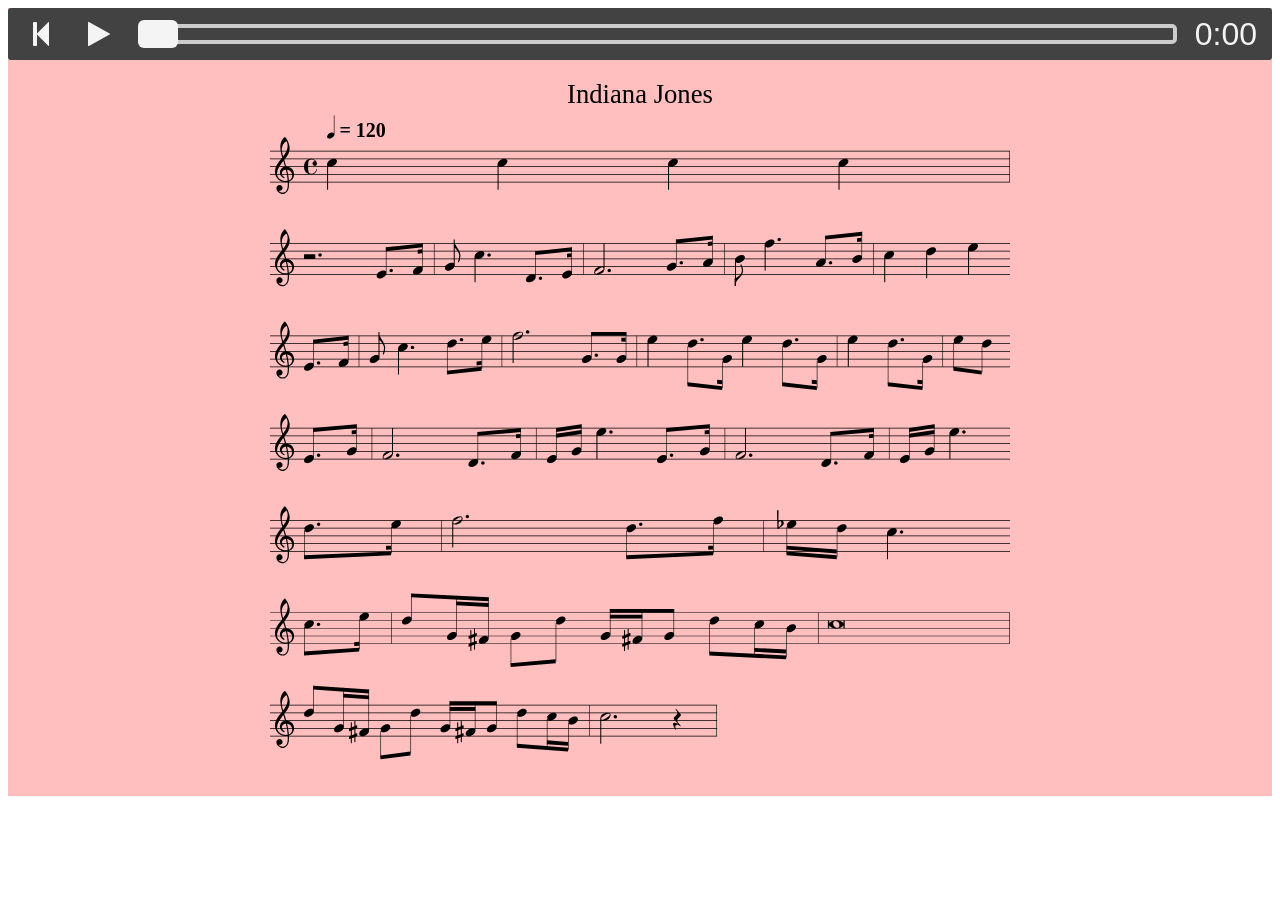
==== indy/index.html @ eddef35f "a demo of the timing callbak example" ====
<!DOCTYPE html>
<html lang="en">
<head>
	<meta charset="utf-8">
	<meta http-equiv="x-ua-compatible" content="ie=edge">
	<meta name="viewport" content="width=device-width, initial-scale=1">
	<link rel="icon" href="favicon.ico" type="image/x-icon"/>
	<title>abcjs: Basic TimingCallbacks Demo</title>
	<link rel="stylesheet" type="text/css" href="https://cdnjs.cloudflare.com/ajax/libs/font-awesome/4.7.0/css/font-awesome.min.css">
	<link rel="stylesheet" type="text/css" href="abcjs-midi.css">
	<script src="abcjs_midi_5.10.3-min.js" type="text/javascript"></script>
	<script src="https://code.jquery.com/jquery-3.4.1.js"></script>

	<script type="text/javascript">

		const abc = "T: Cooley's\n" +
			"X:1\n" +
			"T: Indiana Jones\n" +
			"Q:1/4=120\n" +
			"M:C\n" +
			"L:1/4\n" +
			"K:c\n" +
			"c c c c | \n" +
			"z3 e,3/4f,/4 | g,/2c3/2 d,3/4e,/4 | f,3 g,3/4a,/4 | b,/2f3/2 a,3/4b,/4 | c d e \n" +
			"e,3/4f,/4 | g,/2c3/2 d3/4e/4   | f3  g,3/4g,/4 | e d3/4g,/4 e d3/4g,/4 | e d3/4g,/4 | e/2d/2 \n" +
			"e,3/4g,/4 | f,3 d,3/4f,/4 | e,/4g,/4e3/2 e,3/4g,/4 | f,3 d,3/4f,/4 | e,/4g,/4e3/2 \n" +
			"d3/4e/4   | f3 d3/4f/4 | _e/4d/4c3/2\n" +
			"c3/4e/4   | d/2g,/4^f,/4 g,/2d/2 g,/4^f,/4g,/2 d/2c/4b,/4 | c8 |\n" +
			"d/2g,/4^f,/4 g,/2d/2 g,/4^f,/4g,/2 d/2c/4b,/4 | c3 z1 |	\n";

		function load() {
			var sheet = ABCJS.renderAbc("paper", abc, { add_classes: true });
			ABCJS.renderMidi("midi", abc);
			ABCJS.renderMidi("midi-download", abc, { generateDownload: true, generateInline: false });
		
			var timer = new ABCJS.TimingCallbacks( sheet[0], { beatCallback: beat });
			timer.start();
		}

		function beat() {
			var timeToDisplay = 20;
			var opacityChangeDelay = 10;
			var opacityChangeAmount = 0.05;

			var inner = $('#inner');

			var fadeOut = function(opacity) {
				opacity = opacity - opacityChangeAmount;
				
				inner.css('background-color', 'rgba(255, 255, 255, '+(1-opacity)+')');
				
				if (opacity <= 0) {
					inner.trigger('fadeOut-complete');
					return;
				}
				setTimeout(function() {
					fadeOut(opacity);
				}, opacityChangeDelay);
			};

			var blink = function() {
				fadeOut(0);
				inner.css('background-color', 'rgba(255, 255, 255, '+1+');');
				fadeOut(1);
			};

			blink();
		}

		function myFunction() {
			abcjs.midi.startPlaying(document.querySelector(".abcjs-inline-midi"));
		}

	</script>
</head>

<style>
	#outer{ background-color: red; text-align: center;}
	#inner{ background-color: rgba(255, 255, 255, 0.5); }
</style>

<body onload="load()">
	<div id="outer">
		<div id="inner">
			<div id="midi" class="abcjs-large"></div>
			<div id="paper"></div>
			
			<!-- <div id="midi"></div> -->
			<!-- <div id="midi-download"></div> -->
		</div>
	</div>
</body>
</html>
---- indy/abcjs-midi.css ----
/* Some basic CSS to make the MIDI controls in abcjs presentable. */

.abcjs-inline-midi {
	height: 26px;
	padding: 0 5px;
	border-radius: 3px;
	color: #f4f4f4;
	background-color: #424242;
	display: flex;
	align-items: center;
	box-sizing: border-box;
}

.abcjs-inline-midi .abcjs-btn {
	width: 28px;
	height: 26px;
	display: inline-block;
	margin-right: 2px;
	float: left;
	padding: 0;

	background: none;
	font: normal normal normal 14px/1 FontAwesome;
	font-size: 14px;
	text-rendering: auto;
	-webkit-font-smoothing: antialiased;
	-moz-osx-font-smoothing: grayscale;
	color: #f4f4f4;
	border: 1px solid transparent;
	box-sizing: border-box;
}

.fa5 .abcjs-inline-midi .abcjs-btn {
	font-family: "Font Awesome 5 Free";
	font-weight: 900;
}
.abcjs-inline-midi .abcjs-btn:hover {
	color: #cccccc;
}

.abcjs-inline-midi .abcjs-midi-selection:before {
	content: "\f07e"; /* fa-arrows-h [&#xf07e;] */
}

.abcjs-inline-midi .abcjs-midi-selection.abcjs-pushed {
	border: 1px solid #cccccc;
	background-color: #666666;
	box-sizing: border-box;
}

.abcjs-inline-midi .abcjs-midi-loop:before {
	content: "\f021"; /*   fa-refresh [&#xf021;] */
}

.abcjs-inline-midi .abcjs-midi-loop.abcjs-pushed {
	border: 1px solid #cccccc;
	background-color: #666666;
	box-sizing: border-box;
}

.abcjs-inline-midi .abcjs-midi-reset:before {
	content: "\f048"; /*   fa-step-backward [&#xf048;] */
}

.abcjs-inline-midi .abcjs-midi-reset.abcjs-pushed {
	border: 1px solid #cccccc;
	background-color: #666666;
	box-sizing: border-box;
}

.abcjs-inline-midi .abcjs-midi-start:before {
	content: "\f04b"; /*   fa-play [&#xf04b;]    fa-pause [&#xf04c;] */
}

.abcjs-inline-midi .abcjs-midi-start.abcjs-pushed:before {
	content: "\f04c"; /*   fa-play [&#xf04b;]    fa-pause [&#xf04c;] */
}

.abcjs-inline-midi .abcjs-midi-start.abcjs-loading {
	outline: none;
	animation: a 1s infinite steps(8);
}

.abcjs-inline-midi .abcjs-midi-start.abcjs-loading:before {
	content: "\f110"; /*   fa-loading */
}

.abcjs-inline-midi .abcjs-midi-progress-background {
	background-color: #424242;
	height: 10px;
	border-radius: 5px;
	border: 2px solid #cccccc;
	margin: 0 8px 0 15px;
	position: relative;
	flex: 1;
	padding: 0;
	box-sizing: border-box;
}

.abcjs-inline-midi .abcjs-midi-progress-indicator {
	width: 20px;
	margin-left: -10px; /* half of the width */
	height: 14px;
	background-color: #f4f4f4;
	position: absolute;
	display: inline-block;
	border-radius: 6px;
	top: -4px;
	left: 0;
	box-sizing: border-box;
}

.abcjs-inline-midi .abcjs-midi-clock, .abcjs-inline-midi .abcjs-midi-post {
	margin-left: 4px;
	margin-top: 0;
	display: inline-block;
	font-family: sans-serif;
	font-size: 16px;
	box-sizing: border-box;
}

.abcjs-inline-midi .abcjs-midi-pre {
	display: inline-block;
	box-sizing: border-box;
}

.abcjs-inline-midi .abcjs-tempo-wrapper {
	float: right;
	font-size: 10px;
	display: inline-block;
	color: #f4f4f4;
	box-sizing: border-box;
}

.abcjs-inline-midi .abcjs-midi-tempo {
	border-radius: 2px;
	border: none;
	margin: 1px 2px 0 4px;
	width: 32px;
	padding-left: 2px;
	box-sizing: border-box;
}

/* Adding the class "abcjs-large" will make the control easier on a touch device. */
.abcjs-large .abcjs-inline-midi {
	height: 52px;
}
.abcjs-large .abcjs-btn {
	width: 56px;
	height: 52px;
	font-size: 28px;
}
.abcjs-large .abcjs-midi-progress-background {
	height: 20px;
	border: 4px solid #cccccc;
}
.abcjs-large .abcjs-midi-progress-indicator {
	height: 28px;
	top: -8px;
	width: 40px;
}
.abcjs-large .abcjs-midi-clock {
	font-size: 32px;
	margin-right: 10px;
	margin-left: 10px;
}
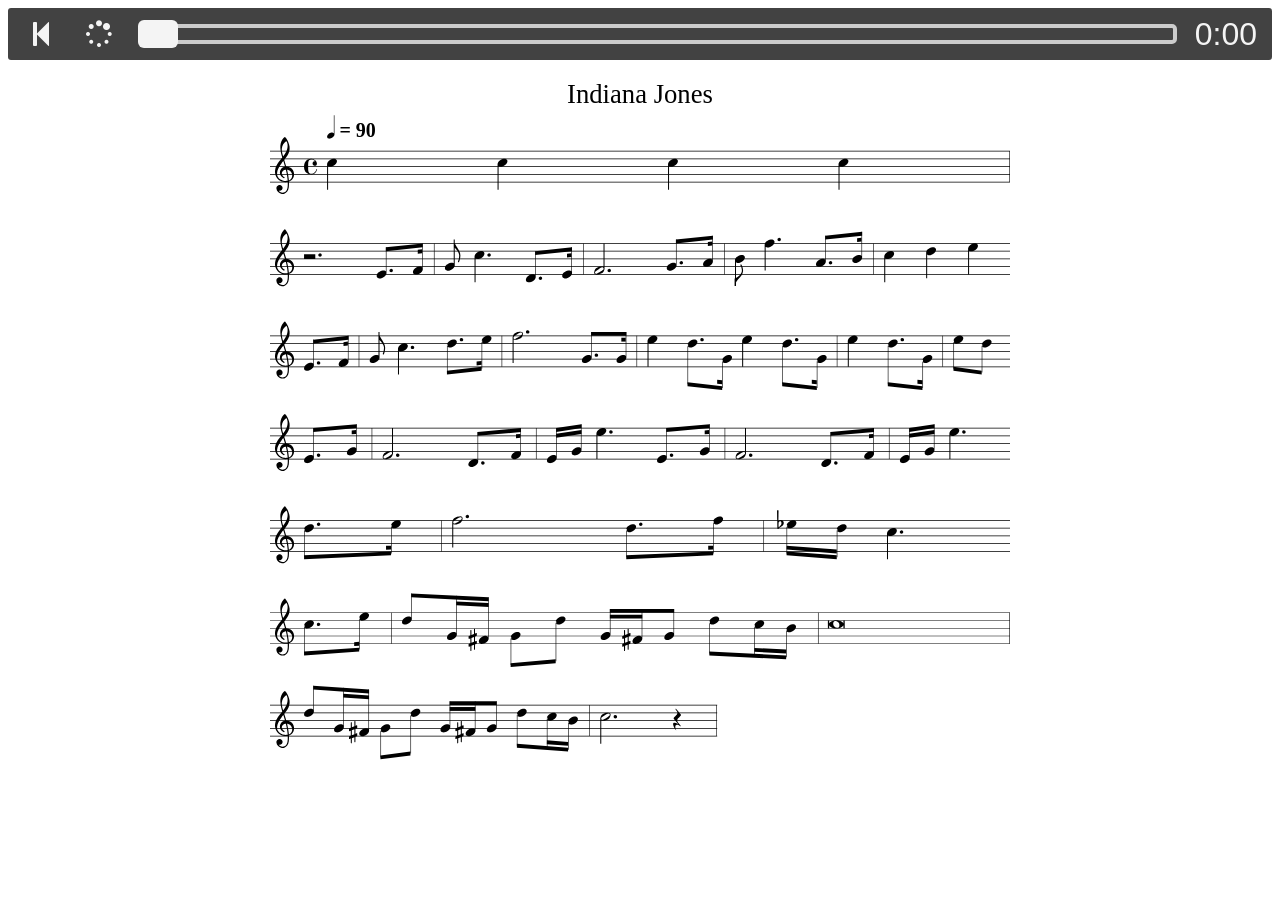
==== commit 3e00adaa: "auto play the demo" ====
--- a/indy/index.html
+++ b/indy/index.html
@@ -16,7 +16,7 @@
 		const abc = "T: Cooley's\n" +
 			"X:1\n" +
 			"T: Indiana Jones\n" +
-			"Q:1/4=120\n" +
+			"Q:1/4=90\n" +
 			"M:C\n" +
 			"L:1/4\n" +
 			"K:c\n" +
@@ -30,17 +30,18 @@
 
 		function load() {
 			var sheet = ABCJS.renderAbc("paper", abc, { add_classes: true });
-			ABCJS.renderMidi("midi", abc);
-			ABCJS.renderMidi("midi-download", abc, { generateDownload: true, generateInline: false });
+			var midi = ABCJS.renderMidi("midi", abc);
 		
 			var timer = new ABCJS.TimingCallbacks( sheet[0], { beatCallback: beat });
+			
+			ABCJS.midi.startPlaying(document.querySelector(".abcjs-inline-midi"));
 			timer.start();
 		}
 
 		function beat() {
-			var timeToDisplay = 20;
-			var opacityChangeDelay = 10;
-			var opacityChangeAmount = 0.05;
+			var timeToDisplay = 0;
+			var opacityChangeDelay = 20;
+			var opacityChangeAmount = 0.1;
 
 			var inner = $('#inner');
 
@@ -66,11 +67,6 @@
 
 			blink();
 		}
-
-		function myFunction() {
-			abcjs.midi.startPlaying(document.querySelector(".abcjs-inline-midi"));
-		}
-
 	</script>
 </head>
 
@@ -84,9 +80,6 @@
 		<div id="inner">
 			<div id="midi" class="abcjs-large"></div>
 			<div id="paper"></div>
-			
-			<!-- <div id="midi"></div> -->
-			<!-- <div id="midi-download"></div> -->
 		</div>
 	</div>
 </body>
